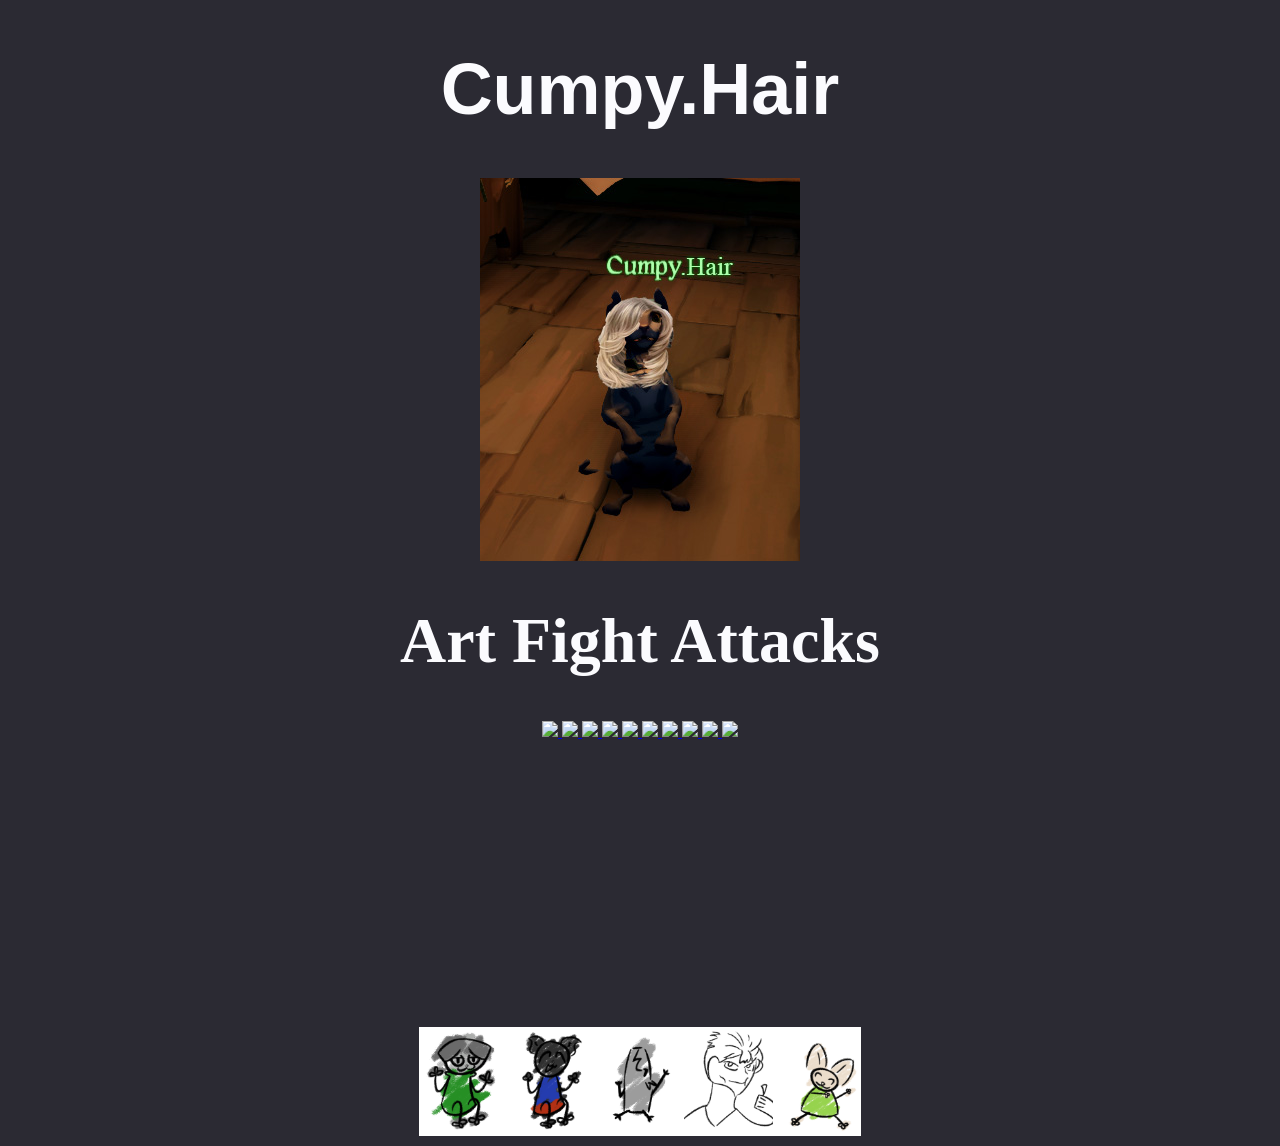
==== cumpy.hair/index.html @ e14b9faa "add AF image" ====
<!DOCTYPE html>
<head>
    <meta charset="UTF-8">
    <meta name="viewport" content="width=device-width, initial-scale=1.0">
    <title>cumpy.hair</title>
    <link rel="stylesheet" href="style.css">
</head>

<body>
    <h1 id="title">Cumpy.Hair</h1>
    

    <div id="cumphair">
        <img src="images/Cumpy Hair.jpg"
            alt="its so sad that you cant see this:(">
    </div>

    <h1 id="af">Art Fight Attacks</h1>
    <div id="gallery">
        <span class="gallery">
            <a target="_blank" href="https://artfight.net/attack/9150218.he-want-that-joint-realll-bad">
                <img src="https://images.artfight.net/attack/th_rHufx7ViYVmZ2RmfJaKdb12d8Ptn2I83GhXGQQcmo9Mc0XwmdZt4mM3EAk22.png?t=1751490274">
            </a>
        </span>
        <span class="gallery">
            <a target="_blank" href="https://artfight.net/attack/9155435.hi-i-like-cumpy">
                <img src="https://images.artfight.net/attack/th_2Tf5Z5Ow9CjL5PwhedPY5tofzIxv8NbnAglLZeuwUc7oEib0GKCoAX7PIB2H.png?t=1751491237">
            </a>
        </span>
        <span class="gallery">
            <a target="_blank" href="https://artfight.net/attack/9163438.cumpy">
                <img src="https://images.artfight.net/attack/th_5ZO7hsdoyn0DqPhHz8IfA1izo2HGT56wsHop8WzsqCcLLCwBaxP5qvFUbVhn.png?t=1751492745">
            </a>
        </span>
        <span class="gallery">
            <a target="_blank" href="https://artfight.net/attack/9164126.cumpy">
                <img src="https://images.artfight.net/attack/th_diTsdn8Cs8NmGMM0iMK9QbHyHklUQsr7rRRyvWaP66vYTMYovjdYXkodDejo.png?t=1751492877">
            </a>
        </span>
        <span class="gallery">
            <a target="_blank" href="https://artfight.net/attack/9380237.drugs">
                <img src="https://images.artfight.net/attack/th_HHvkOsXSurJbT14tsGnY85fUh426xXl1j9MA37CUTtXG3OYCuHVnalGewcfY.png?t=1751560057">
            </a>
        </span>
        <span class="gallery">
            <a target="_blank" href="https://artfight.net/attack/10418423.puffin">
                <img src="https://images.artfight.net/attack/th_JBI7bpR8EGxaadkkmLl0gxfFKxjQdnFcA1B6HxiJsHdGWBYXcfWohcNHJpBx.png?t=1751994654">
            </a>
        </span>
        <span class="gallery">
            <a target="_blank" href="https://artfight.net/attack/10441842.cumpy">
                <img src="https://images.artfight.net/attack/th_nm0M3rtV9AoHo12ORYKAGQ53uyKizMLitba7Upc0iwvLtkNQryg7q6jZzAt0.png?t=1752004543">
            </a>
        </span>
        <span class="gallery">
            <a target="_blank" href="https://artfight.net/attack/10906329.bountuff-the-trickster">
                <img src="https://images.artfight.net/attack/th_fGxtBmlcWy4AblGGENed8cQSNZL6CidV7a8wDEYrPmqREl4RgfaAxkiyLiX0.png?t=1752286652">
            </a>
        </span>
        <span class="gallery">
            <a target="_blank" href="https://artfight.net/attack/14545653.cumpy-offering-blunt-to-their-love-jackie">
                <img src="https://images.artfight.net/attack/th_byqHCC2RlD9JGMtcmU0Q5fI3vmX31Qppv0lmFnglh8DvOqcqXhcEbBXjAbs2.png?t=1783286473">
            </a>
        </span>
                <span class="gallery">
            <a target="_blank" href="https://artfight.net/attack/15181747.cutie-patootie">
                <img src="https://images.artfight.net/attack/th_vSWWdVQiYkez4jBTBHdF8TMOMZOCkCHruWdQbXZkmBjrpn3JzYcFtr770yxU.png?t=1783480682">
            </a>
        </span>
    </div>
    
    <br>
    <br>
    <br>
    <br>
    <br>
    <br>
    <br>
    <br>
    <br>
    <br>
    <br>
    <br>
    <br>
    <br>
    <br>
    <br>
    <div id="minigif">
        <span class="minigif">
                <img src="images/Cumpy-Animation.gif">
        </span>
        <span class="minigif">
                <img src="images/Jackie-Animation.gif">
        </span>
        <span class="minigif">
                <img src="images/Bountuff-Animation.gif">
        </span>
        <span class="minigif">
                <img src="images/Arthur-Animation.gif">
        </span>
        <span class="minigif">
                <img src="images/Beth-Animation.gif">
        </span>

    </div>
    
    
    
    
    
    

    <div>
        <script src='https://storage.ko-fi.com/cdn/scripts/overlay-widget.js'></script>
<script>
  kofiWidgetOverlay.draw('nanachilover', {
    'type': 'floating-chat',
    'floating-chat.donateButton.text': 'Support me',
    'floating-chat.donateButton.background-color': '#fbfbfe',
    'floating-chat.donateButton.text-color': '#2b2a33'
  });
</script>
    </div>
</body>
---- cumpy.hair/style.css ----
body{
    background-color: #2b2a33;
}

h1{
    color: #fbfbfe;
    font-family: sans-serif;
    text-align: center;
    font-size: 4.5em;
}

#cumphair{
    width: 320px;
    height: 383px;
    margin: auto;

}

#af{
    font-family: "Comic Sans MS";
    font-size: 4em;
}

#gallery{
    border: #fbfbfe dashed 0px;
    text-align: center;

}
.gallery img{
    width: 15%;
    height: auto;
}

#minigif{
    text-align: center;
}
.minigif img{
    width: 7%;
    height: auto;
    margin: -2px;
    border: none;
}
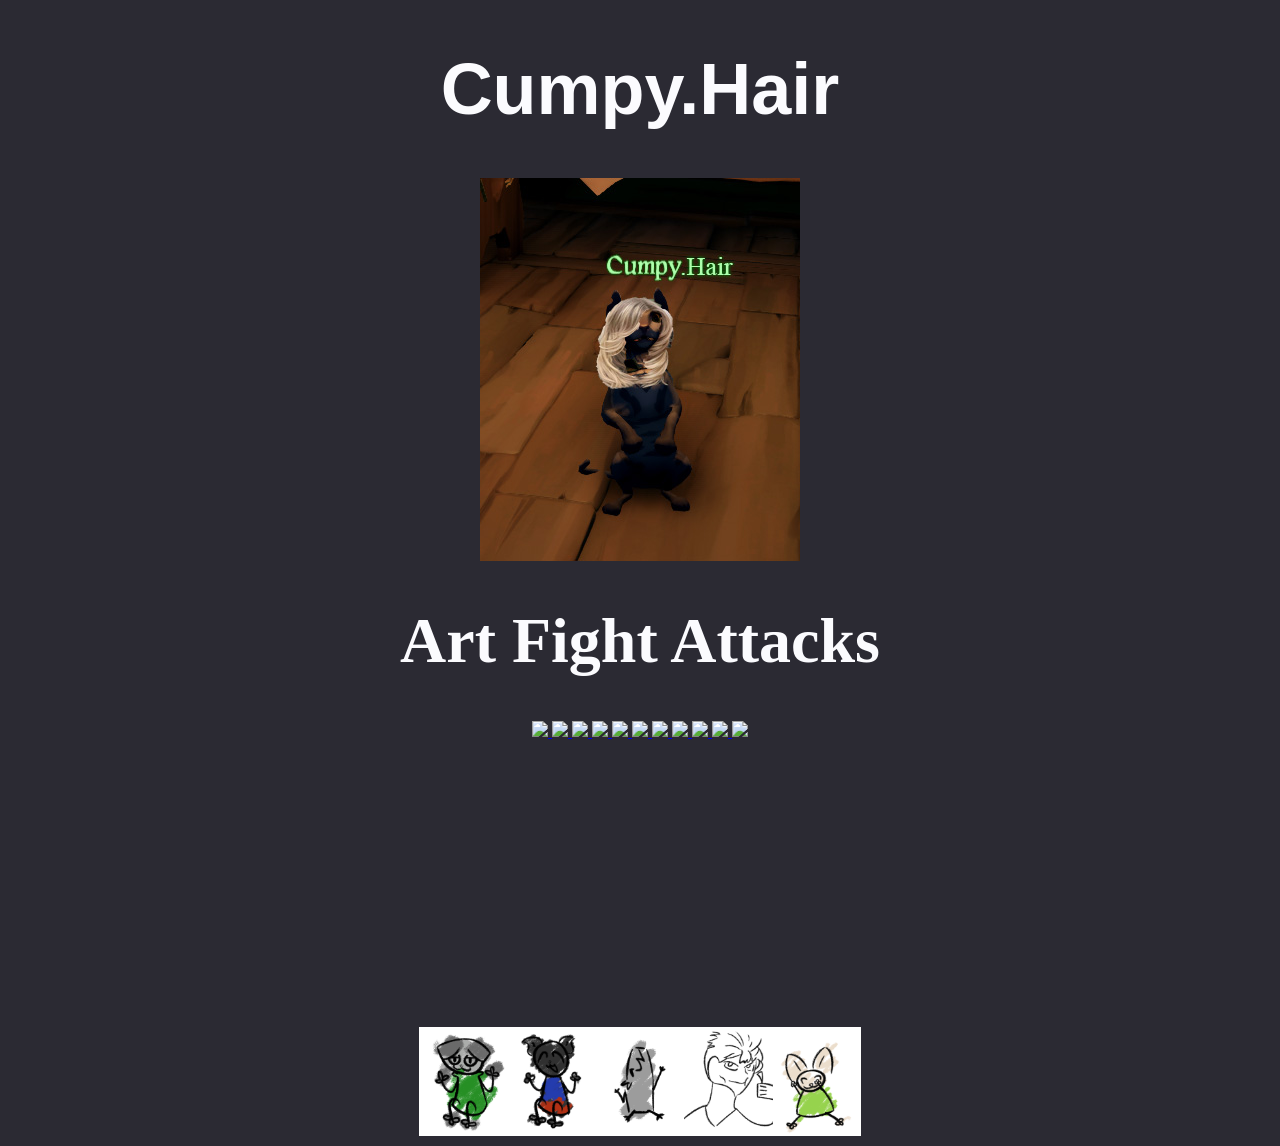
==== commit dfbcc1eb: "add af attack" ====
--- a/cumpy.hair/index.html
+++ b/cumpy.hair/index.html
@@ -67,6 +67,13 @@
                 <img src="https://images.artfight.net/attack/th_vSWWdVQiYkez4jBTBHdF8TMOMZOCkCHruWdQbXZkmBjrpn3JzYcFtr770yxU.png?t=1783480682">
             </a>
         </span>
+                <span class="gallery">
+            <a target="_blank" href="https://artfight.net/attack/17405940.jumpscare">
+                <img src="https://images.artfight.net/attack/th_fxa7wPVK8zGMkuEicrYkPmqjldVAgXntb9ks9Bawv1nqJk2BTJaF8aGI7cOk.png?t=1784757959">
+            </a>
+        </span>
+
+        
     </div>
     
     <br>
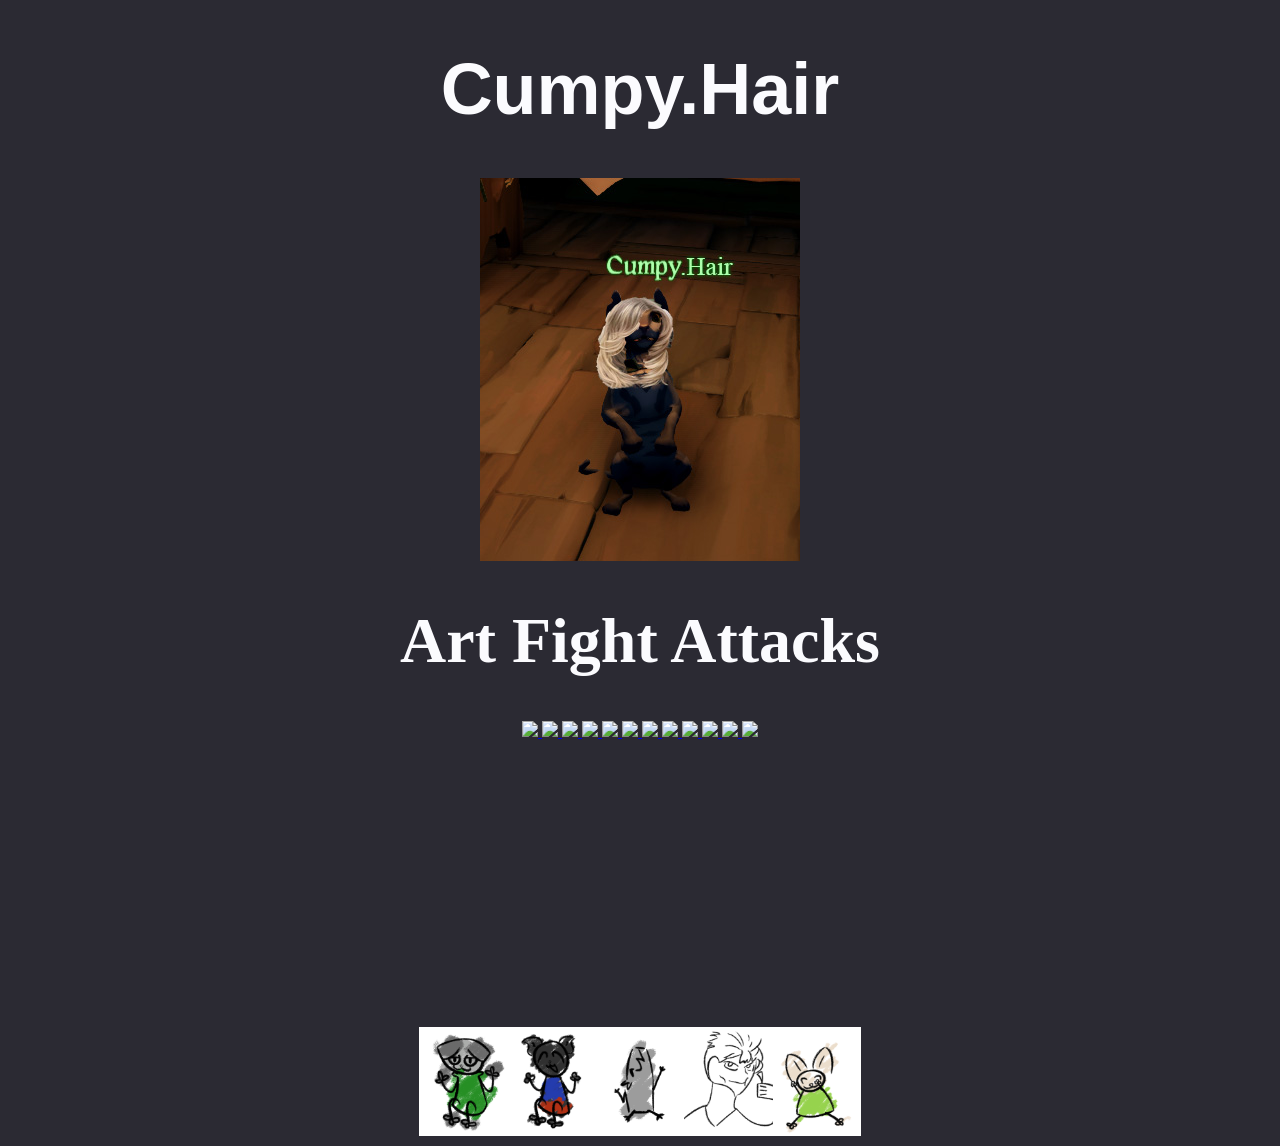
==== commit 296649ac: "Add AF Attack" ====
--- a/cumpy.hair/index.html
+++ b/cumpy.hair/index.html
@@ -72,7 +72,12 @@
                 <img src="https://images.artfight.net/attack/th_fxa7wPVK8zGMkuEicrYkPmqjldVAgXntb9ks9Bawv1nqJk2BTJaF8aGI7cOk.png?t=1784757959">
             </a>
         </span>
-
+        </span>
+                <span class="gallery">
+            <a target="_blank" href="https://artfight.net/attack/17774650.leb-and-will">
+                <img src="https://images.artfight.net/attack/th_CrgyAeFVXIcSTavBDZxHVpIGpUsiL9bBgnvfweTUH5c1kFAuc8YyiCX8HUv8.png?t=1785055636">
+            </a>
+        </span>
         
     </div>
     
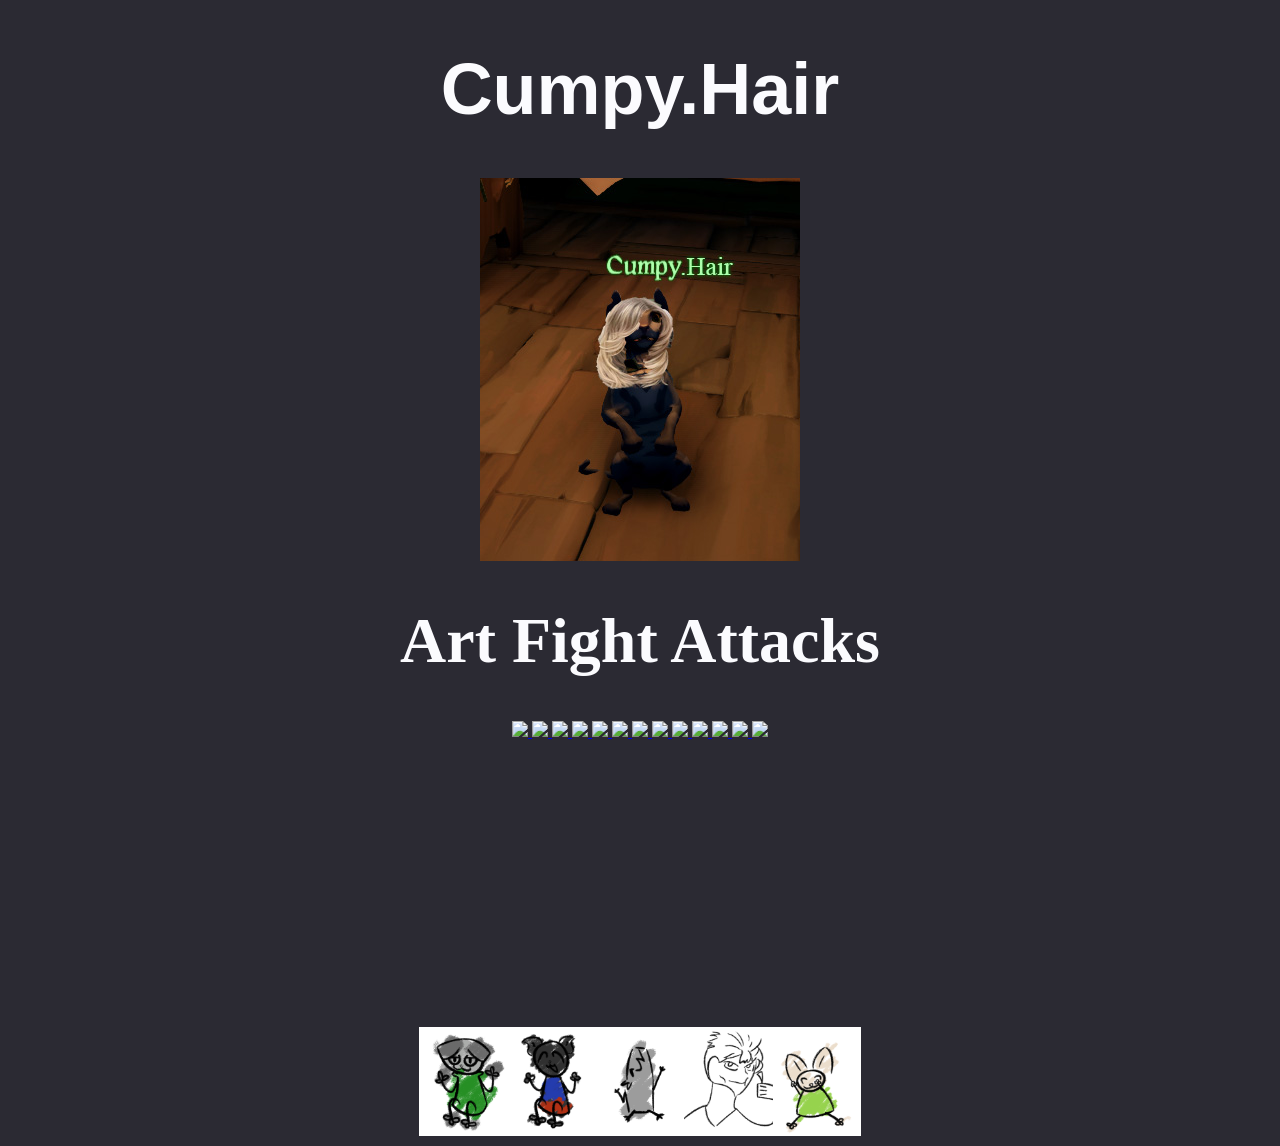
==== commit 8ddcb999: "add artfight" ====
--- a/cumpy.hair/index.html
+++ b/cumpy.hair/index.html
@@ -78,7 +78,13 @@
                 <img src="https://images.artfight.net/attack/th_CrgyAeFVXIcSTavBDZxHVpIGpUsiL9bBgnvfweTUH5c1kFAuc8YyiCX8HUv8.png?t=1785055636">
             </a>
         </span>
-        
+
+                </span>
+                <span class="gallery">
+            <a target="_blank" href="https://artfight.net/attack/18271302.im-a-meown-of-wisdom-and-enlightenment">
+                <img src="https://images.artfight.net/attack/th_UGMKcuwSiiHTtuT3WXWnGzmDWEzFL9EaVRcYt6IKwPkNBYCOxG7CTTFK5hdC.png?t=1785441770">
+            </a>
+        </span>
     </div>
     
     <br>
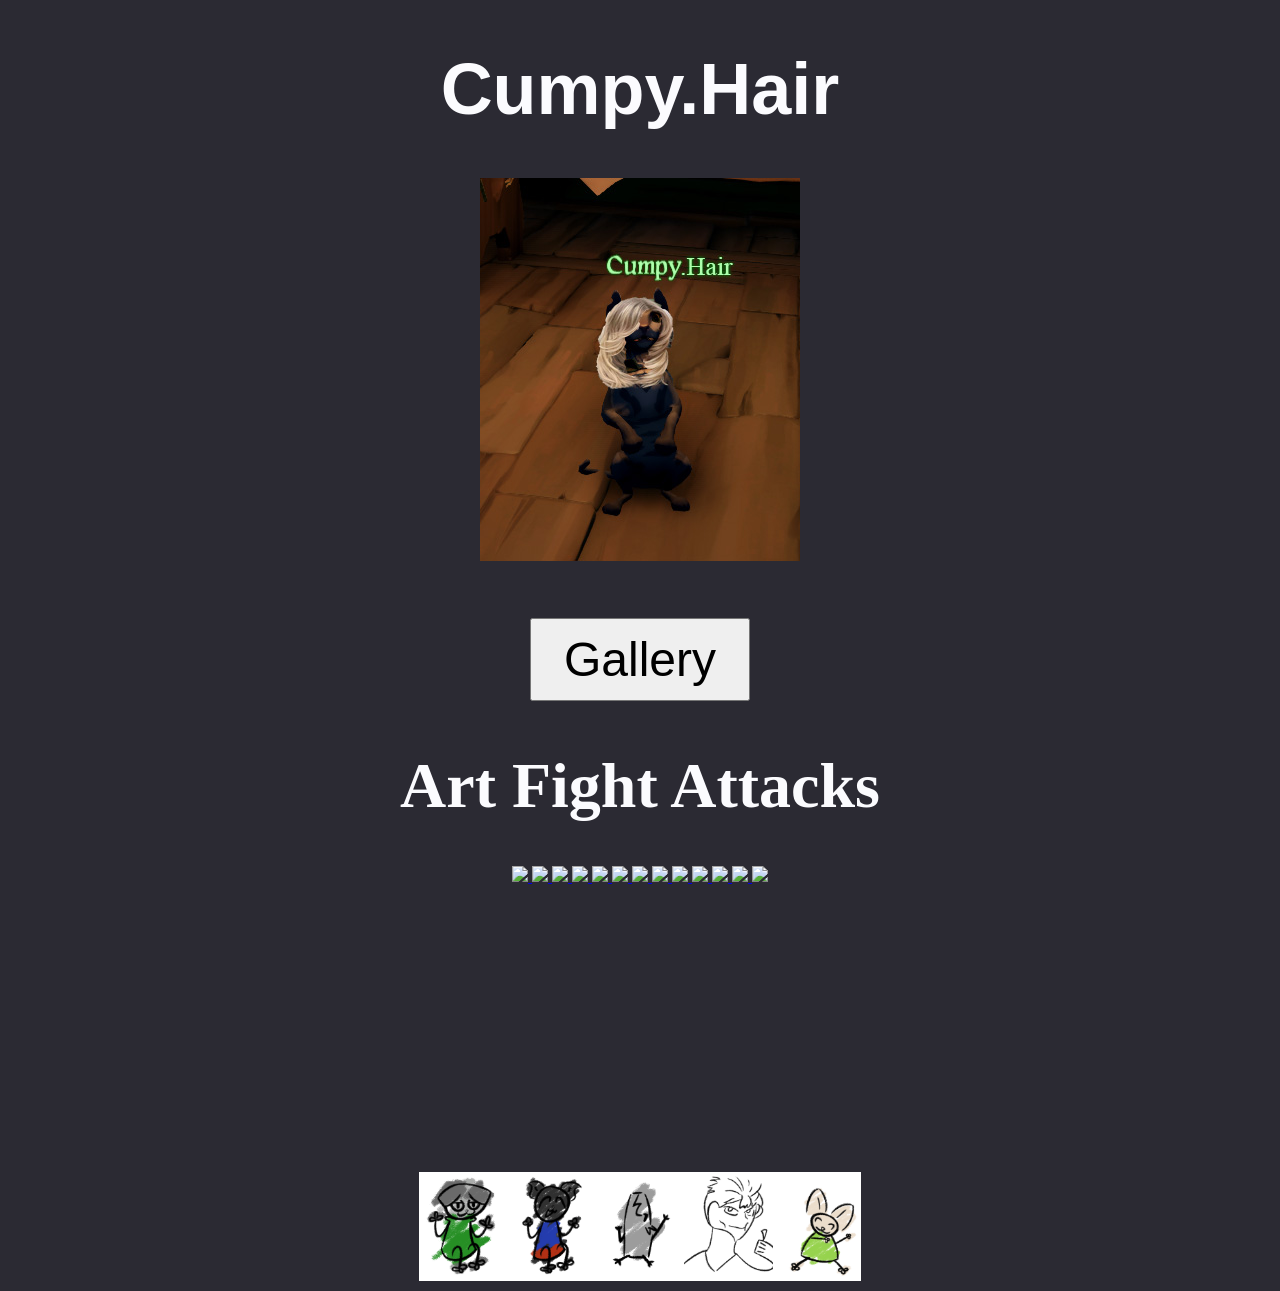
==== commit 246e1fb0: "added gallery subpage (WIP)" ====
--- a/cumpy.hair/index.html
+++ b/cumpy.hair/index.html
@@ -14,6 +14,15 @@
         <img src="images/Cumpy Hair.jpg"
             alt="its so sad that you cant see this:(">
     </div>
+
+    <div>
+         <h1>
+            <a target="_blank" href="gallery.html">
+                <button id="homebutt">Gallery</button>
+            </a>
+        </h1>
+    </div>
+
 
     <h1 id="af">Art Fight Attacks</h1>
     <div id="gallery">
@@ -122,7 +131,7 @@
 
     </div>
     
-    
+
     
     
     
--- a/cumpy.hair/style.css
+++ b/cumpy.hair/style.css
@@ -40,3 +40,8 @@
     margin: -2px;
     border: none;
 }
+
+#homebutt{
+    padding: 12px 32px;
+    font-size: 48px;
+}
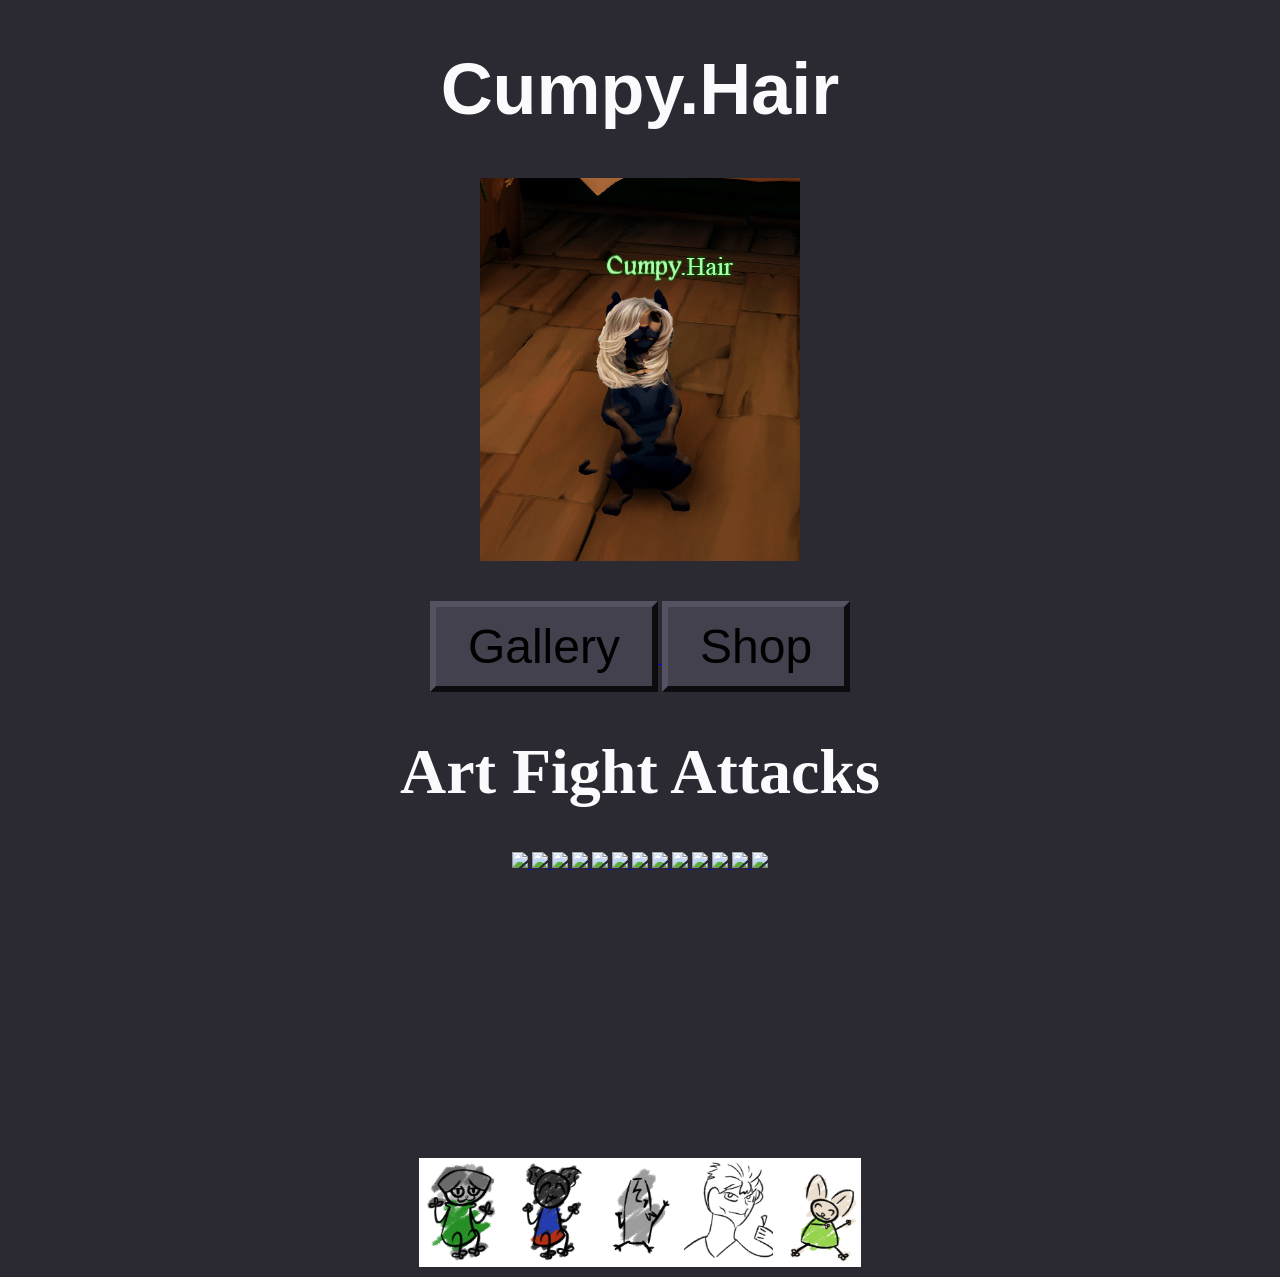
==== commit 62e8c79c: "Added shop page (WIP) I added shop page and stylized the buttons" ====
--- a/cumpy.hair/index.html
+++ b/cumpy.hair/index.html
@@ -15,12 +15,17 @@
             alt="its so sad that you cant see this:(">
     </div>
 
-    <div>
-         <h1>
-            <a target="_blank" href="gallery.html">
-                <button id="homebutt">Gallery</button>
-            </a>
-        </h1>
+    <div id="butts">
+        <span>
+                <a target="_blank" href="gallery.html">
+                    <button id="homebutt"; class="homebutt">Gallery</button>
+                </a>
+        </span>
+        <span>
+                <a target="_blank" href="shop.html">
+                    <button id="homebutt"; class="homebutt">Shop</button>
+                </a>
+        </span>
     </div>
 
 
--- a/cumpy.hair/style.css
+++ b/cumpy.hair/style.css
@@ -44,4 +44,22 @@
 #homebutt{
     padding: 12px 32px;
     font-size: 48px;
+    background-color: #43414d;
+    border-style: outset;
+    border-color: #555362;
+    border-width: 6px;
+    transition-duration: 0.4s;
+    cursor: pointer;
 }
+
+#butts{
+    text-align: center;
+    margin: 40px;
+}
+
+#homebutt:hover{
+    transition-duration: .4s;
+    background-color: #2f2d37;
+    border-style: inset;
+    border-color: #413f4b
+}
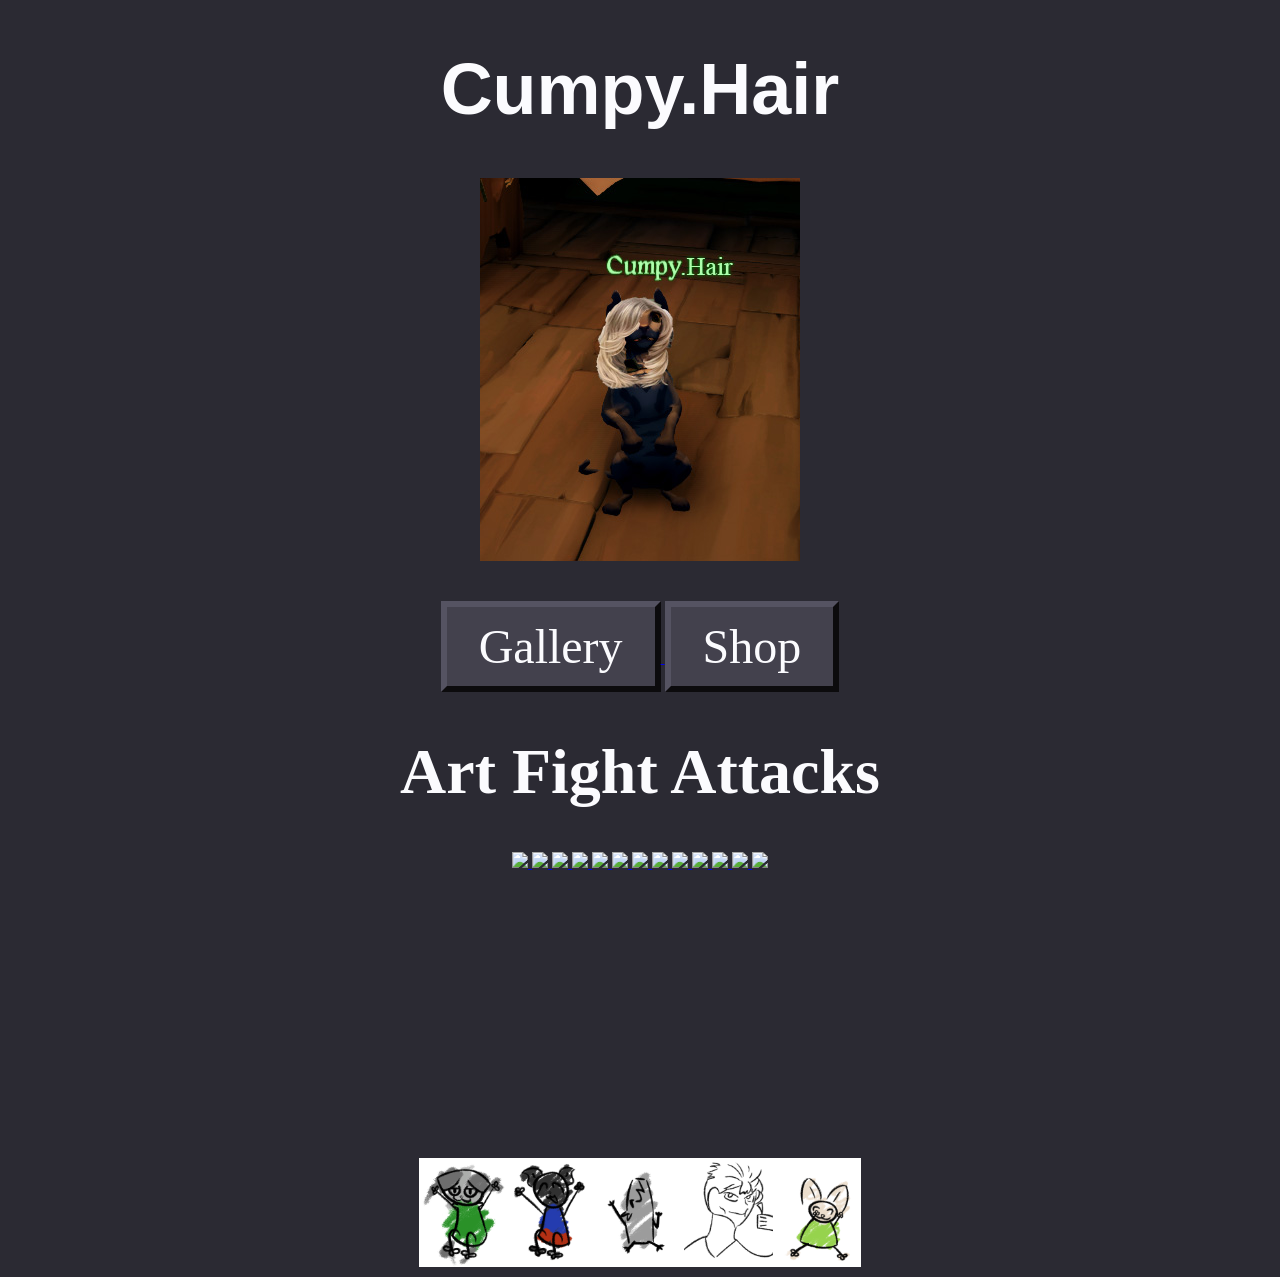
==== commit ae8ababb: "added ko-fi shop link to shop poopy" ====
--- a/cumpy.hair/index.html
+++ b/cumpy.hair/index.html
@@ -4,6 +4,7 @@
     <meta name="viewport" content="width=device-width, initial-scale=1.0">
     <title>cumpy.hair</title>
     <link rel="stylesheet" href="style.css">
+    <link rel="icon" href="images/favicon.PNG">
 </head>
 
 <body>
@@ -17,12 +18,12 @@
 
     <div id="butts">
         <span>
-                <a target="_blank" href="gallery.html">
+                <a href="gallery.html">
                     <button id="homebutt"; class="homebutt">Gallery</button>
                 </a>
         </span>
         <span>
-                <a target="_blank" href="shop.html">
+                <a href="shop.html">
                     <button id="homebutt"; class="homebutt">Shop</button>
                 </a>
         </span>
--- a/cumpy.hair/style.css
+++ b/cumpy.hair/style.css
@@ -26,9 +26,36 @@
     text-align: center;
 
 }
+
 .gallery img{
     width: 15%;
     height: auto;
+}
+
+#gallerybutt{
+    text-align: center;
+}
+
+.gallerybutt button{
+    padding: 4px 12px;
+    font-size: 28px;
+    background-color: #237f93;
+    border-style: outset;
+    border-color: #064351;
+    border-width: 6px;
+    transition-duration: 0.4s;
+    cursor: pointer;
+    color: #fbfbfe;
+    font-family: "Comic Sans MS";
+    text-align: center;
+}
+
+.gallerybutt button:hover{
+    transition-duration: .4s;
+    background-color: #186576;
+    border-style: inset;
+    border-color: #04404d;
+    color: #dadae3;
 }
 
 #minigif{
@@ -41,6 +68,11 @@
     border: none;
 }
 
+#butts{
+    text-align: center;
+    margin: 40px;
+}
+
 #homebutt{
     padding: 12px 32px;
     font-size: 48px;
@@ -50,16 +82,41 @@
     border-width: 6px;
     transition-duration: 0.4s;
     cursor: pointer;
+    color: #fbfbfe;
+    font-family: "Comic Sans MS";
 }
 
-#butts{
-    text-align: center;
-    margin: 40px;
-}
 
 #homebutt:hover{
     transition-duration: .4s;
     background-color: #2f2d37;
     border-style: inset;
-    border-color: #413f4b
+    border-color: #413f4b;
+    color: #dadae3;
 }
+
+#butter{
+    padding: 4px 12px;
+    font-size: 28px;
+    background-color: #ff8f57;
+    border-style: outset;
+    border-color: #dc703b;
+    border-width: 6px;
+    transition-duration: 0.4s;
+    cursor: pointer;
+    color: #fbfbfe;
+    font-family: "Comic Sans MS";
+    text-align: center;
+}
+
+#butter:hover{
+    transition-duration: .4s;
+    background-color: #d5713f;
+    border-style: inset;
+    border-color: #d06833;
+    color: #dadae3;
+}
+
+#arrow{
+    text-align: center;
+}
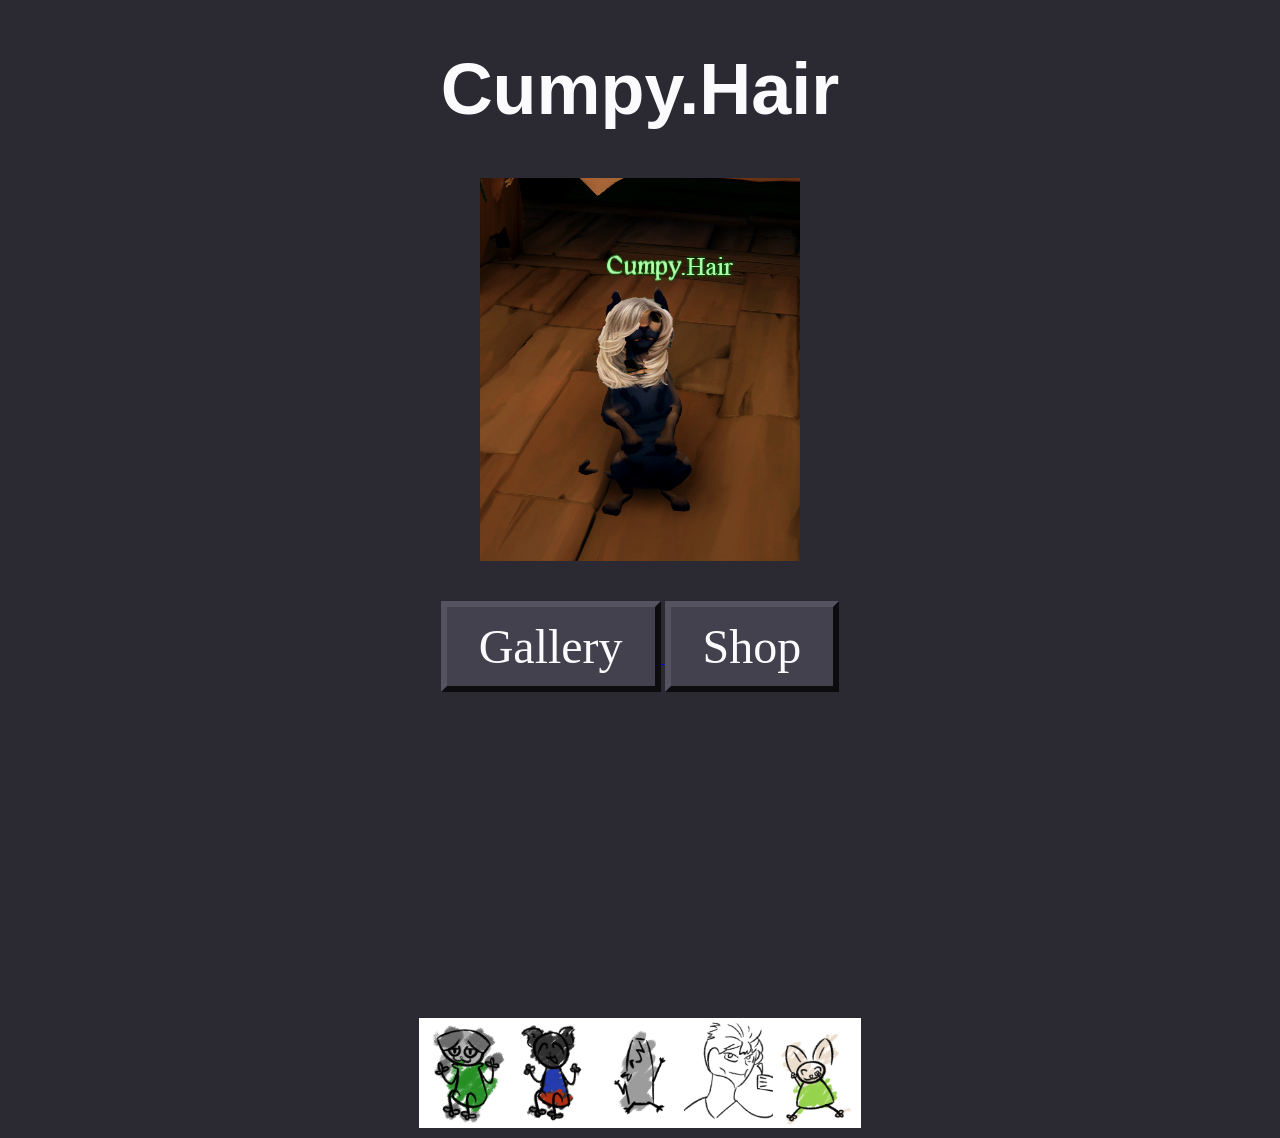
==== commit 487203b0: "Moved Art Fight Gallery to Gallery page also added failsafe image" ====
--- a/cumpy.hair/index.html
+++ b/cumpy.hair/index.html
@@ -5,6 +5,8 @@
     <title>cumpy.hair</title>
     <link rel="stylesheet" href="style.css">
     <link rel="icon" href="images/favicon.PNG">
+
+
 </head>
 
 <body>
@@ -30,77 +32,6 @@
     </div>
 
 
-    <h1 id="af">Art Fight Attacks</h1>
-    <div id="gallery">
-        <span class="gallery">
-            <a target="_blank" href="https://artfight.net/attack/9150218.he-want-that-joint-realll-bad">
-                <img src="https://images.artfight.net/attack/th_rHufx7ViYVmZ2RmfJaKdb12d8Ptn2I83GhXGQQcmo9Mc0XwmdZt4mM3EAk22.png?t=1751490274">
-            </a>
-        </span>
-        <span class="gallery">
-            <a target="_blank" href="https://artfight.net/attack/9155435.hi-i-like-cumpy">
-                <img src="https://images.artfight.net/attack/th_2Tf5Z5Ow9CjL5PwhedPY5tofzIxv8NbnAglLZeuwUc7oEib0GKCoAX7PIB2H.png?t=1751491237">
-            </a>
-        </span>
-        <span class="gallery">
-            <a target="_blank" href="https://artfight.net/attack/9163438.cumpy">
-                <img src="https://images.artfight.net/attack/th_5ZO7hsdoyn0DqPhHz8IfA1izo2HGT56wsHop8WzsqCcLLCwBaxP5qvFUbVhn.png?t=1751492745">
-            </a>
-        </span>
-        <span class="gallery">
-            <a target="_blank" href="https://artfight.net/attack/9164126.cumpy">
-                <img src="https://images.artfight.net/attack/th_diTsdn8Cs8NmGMM0iMK9QbHyHklUQsr7rRRyvWaP66vYTMYovjdYXkodDejo.png?t=1751492877">
-            </a>
-        </span>
-        <span class="gallery">
-            <a target="_blank" href="https://artfight.net/attack/9380237.drugs">
-                <img src="https://images.artfight.net/attack/th_HHvkOsXSurJbT14tsGnY85fUh426xXl1j9MA37CUTtXG3OYCuHVnalGewcfY.png?t=1751560057">
-            </a>
-        </span>
-        <span class="gallery">
-            <a target="_blank" href="https://artfight.net/attack/10418423.puffin">
-                <img src="https://images.artfight.net/attack/th_JBI7bpR8EGxaadkkmLl0gxfFKxjQdnFcA1B6HxiJsHdGWBYXcfWohcNHJpBx.png?t=1751994654">
-            </a>
-        </span>
-        <span class="gallery">
-            <a target="_blank" href="https://artfight.net/attack/10441842.cumpy">
-                <img src="https://images.artfight.net/attack/th_nm0M3rtV9AoHo12ORYKAGQ53uyKizMLitba7Upc0iwvLtkNQryg7q6jZzAt0.png?t=1752004543">
-            </a>
-        </span>
-        <span class="gallery">
-            <a target="_blank" href="https://artfight.net/attack/10906329.bountuff-the-trickster">
-                <img src="https://images.artfight.net/attack/th_fGxtBmlcWy4AblGGENed8cQSNZL6CidV7a8wDEYrPmqREl4RgfaAxkiyLiX0.png?t=1752286652">
-            </a>
-        </span>
-        <span class="gallery">
-            <a target="_blank" href="https://artfight.net/attack/14545653.cumpy-offering-blunt-to-their-love-jackie">
-                <img src="https://images.artfight.net/attack/th_byqHCC2RlD9JGMtcmU0Q5fI3vmX31Qppv0lmFnglh8DvOqcqXhcEbBXjAbs2.png?t=1783286473">
-            </a>
-        </span>
-                <span class="gallery">
-            <a target="_blank" href="https://artfight.net/attack/15181747.cutie-patootie">
-                <img src="https://images.artfight.net/attack/th_vSWWdVQiYkez4jBTBHdF8TMOMZOCkCHruWdQbXZkmBjrpn3JzYcFtr770yxU.png?t=1783480682">
-            </a>
-        </span>
-                <span class="gallery">
-            <a target="_blank" href="https://artfight.net/attack/17405940.jumpscare">
-                <img src="https://images.artfight.net/attack/th_fxa7wPVK8zGMkuEicrYkPmqjldVAgXntb9ks9Bawv1nqJk2BTJaF8aGI7cOk.png?t=1784757959">
-            </a>
-        </span>
-        </span>
-                <span class="gallery">
-            <a target="_blank" href="https://artfight.net/attack/17774650.leb-and-will">
-                <img src="https://images.artfight.net/attack/th_CrgyAeFVXIcSTavBDZxHVpIGpUsiL9bBgnvfweTUH5c1kFAuc8YyiCX8HUv8.png?t=1785055636">
-            </a>
-        </span>
-
-                </span>
-                <span class="gallery">
-            <a target="_blank" href="https://artfight.net/attack/18271302.im-a-meown-of-wisdom-and-enlightenment">
-                <img src="https://images.artfight.net/attack/th_UGMKcuwSiiHTtuT3WXWnGzmDWEzFL9EaVRcYt6IKwPkNBYCOxG7CTTFK5hdC.png?t=1785441770">
-            </a>
-        </span>
-    </div>
     
     <br>
     <br>
--- a/cumpy.hair/style.css
+++ b/cumpy.hair/style.css
@@ -4,7 +4,7 @@
 
 h1{
     color: #fbfbfe;
-    font-family: sans-serif;
+    font-family: Arial, Helvetica, sans-serif;
     text-align: center;
     font-size: 4.5em;
 }
@@ -23,13 +23,18 @@
 
 #gallery{
     border: #fbfbfe dashed 0px;
-    text-align: center;
+    text-align: left;
 
 }
 
 .gallery img{
-    width: 15%;
+    width: 30%;
     height: auto;
+}
+
+#incoming{
+    width: 50%;
+    float: left;
 }
 
 #gallerybutt{
@@ -48,6 +53,8 @@
     color: #fbfbfe;
     font-family: "Comic Sans MS";
     text-align: center;
+    width: 15%;
+    height: auto;
 }
 
 .gallerybutt button:hover{
